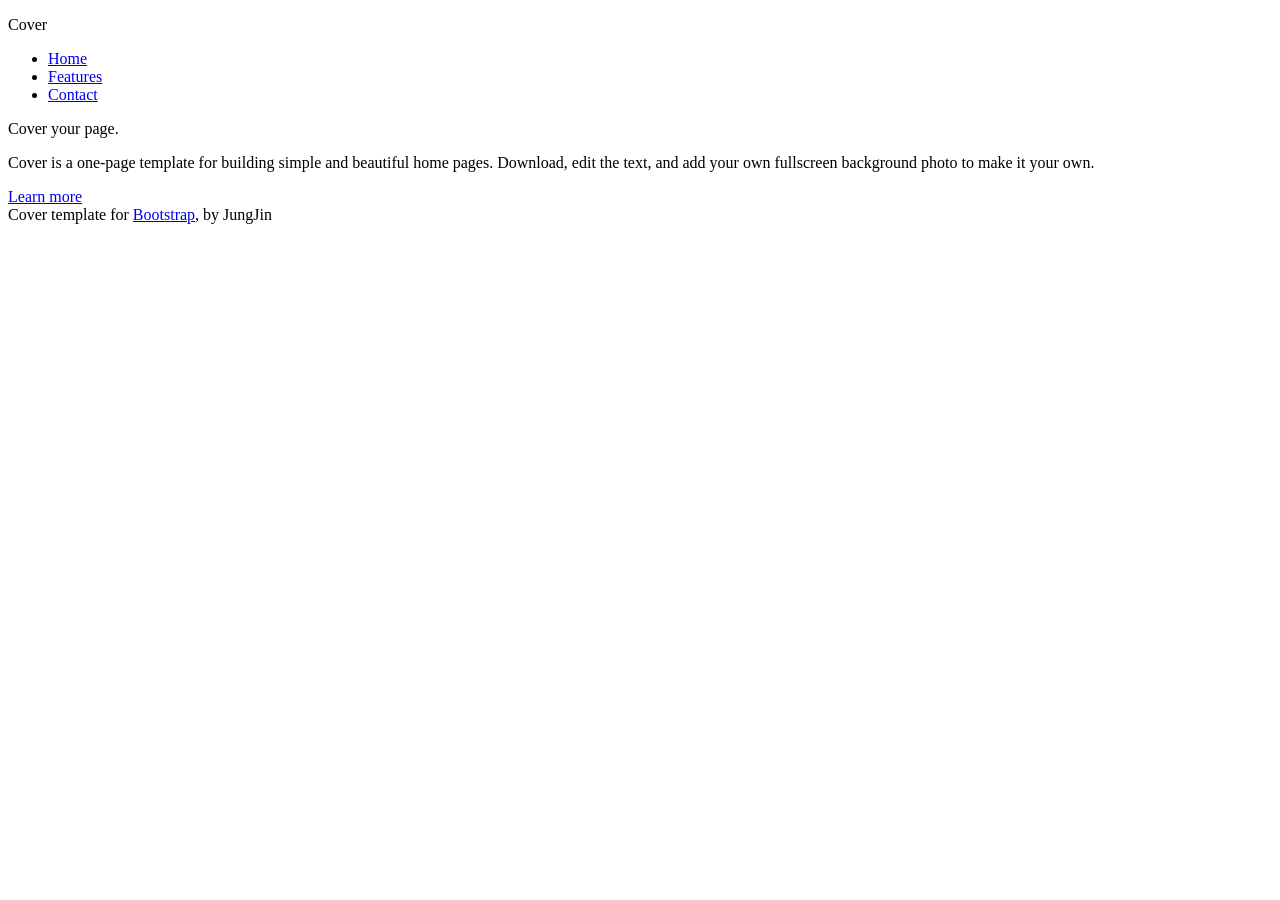
==== index.html @ 42867eb5 "Update and rename 3.html to index.html" ====
<!DOCTYPE html>
<html lang="ko">
<head>
    <meta charset="UTF-8">
    <title>Level1 site</title>
    <link rel="stylesheet" href="index.css">
</head>
<body>
    <div class="container">
        <header>
            <p>Cover</p>
            <ul>
                <li><a href="#">Home</a></li>
                <li><a href="#">Features</a></li>
                <li><a href="#">Contact</a></li>
            </ul>
        </header>
        
        <section>
            <p>Cover your page.</p>
            <p>Cover is a one-page template for building simple and beautiful home pages. Download, edit the text, and add your own fullscreen background photo to make it your own.</p>
            <a href="#">Learn more</a>
        </section>
        
        <footer>
            Cover template for <a href="http://naver.com">Bootstrap</a>, by JungJin
        </footer>
    </div>
</body>
</html>
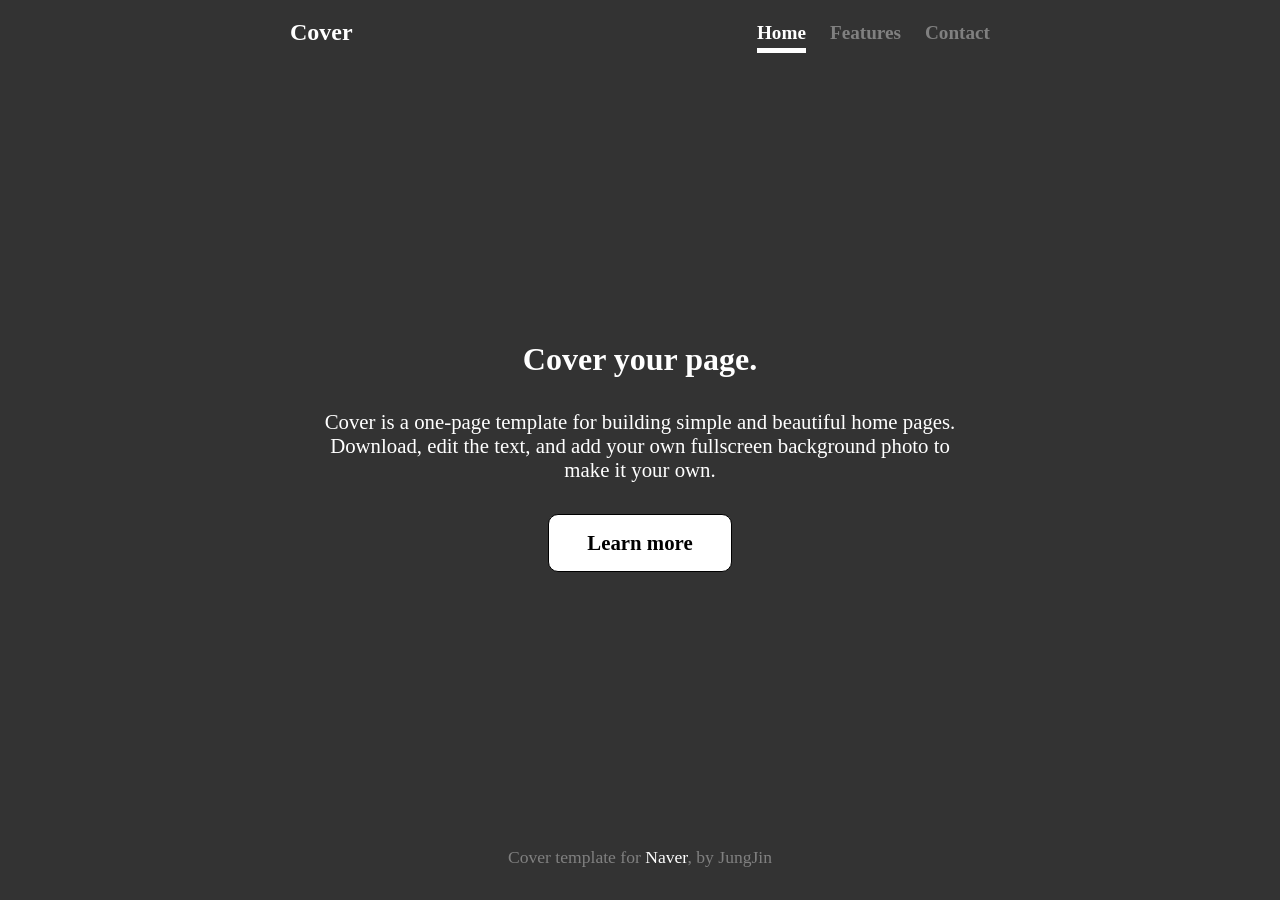
==== commit c86ac323: "Update index.html" ====
--- a/index.html
+++ b/index.html
@@ -23,7 +23,7 @@
         </section>
         
         <footer>
-            Cover template for <a href="http://naver.com">Bootstrap</a>, by JungJin
+            Cover template for <a href="http://naver.com">Naver</a>, by JungJin
         </footer>
     </div>
 </body>
--- a/index.css
+++ b/index.css
@@ -0,0 +1,93 @@
+*{
+    padding: 0;
+    margin: 0;
+/*    border: 1px solid black;*/
+}
+body{
+    background-color: #333;
+    color: white;
+}
+.container{
+    max-width: 700px;
+    margin: 0 auto;
+    box-sizing: border-box;
+    height: 100vh;
+    display: flex;
+    flex-direction: column;
+    justify-content: space-between;
+    align-items: center;
+}
+@media (max-width:600px){
+    header{
+        flex-direction: column;
+    }
+}
+header{
+    display: flex;
+    justify-content: space-between;
+    width: 100%;
+    align-items: center;
+    padding: 1.2rem 0;
+}
+header>p{
+    font-size: 1.5rem;
+    font-weight: 700;
+}
+header>ul{
+    display: flex;
+}
+header>ul>li{
+    list-style-type: none;
+    margin-left: 1.5rem;
+}
+header>ul>li>a{
+    text-decoration: none;
+    font-size: 1.2rem;
+    font-weight: 800;
+    padding-bottom: 5px;
+    color: gray;
+}
+header>ul>li>a:hover{
+    border-bottom: 5px solid gray;
+}
+header>ul>li:nth-child(1)>a{
+    border-bottom: 5px solid white;
+    color: white;
+}
+section{
+    padding:0 1rem;
+    text-align: center;
+}
+section>p{
+    margin-bottom: 2rem;
+}
+section>p:nth-child(1){
+    font-size: 2rem;
+    font-weight: 900;
+}
+section>p:nth-child(2){
+    font-size: 1.3rem;
+    font-weight: 500;
+}
+section>a{
+    display: block;
+    border: 1px solid black;
+    width:150px;
+    font-weight: 600;
+    font-size: 1.3rem;
+    margin: auto;
+    padding:1rem;
+    border-radius: 10px;
+    text-decoration: none;
+    background-color: white;
+    color: black;
+}
+footer{
+    margin-bottom: 2rem;
+    font-size: 1.1rem;
+    color: gray;
+}
+footer>a{
+    text-decoration: none;
+    color: white;
+}
